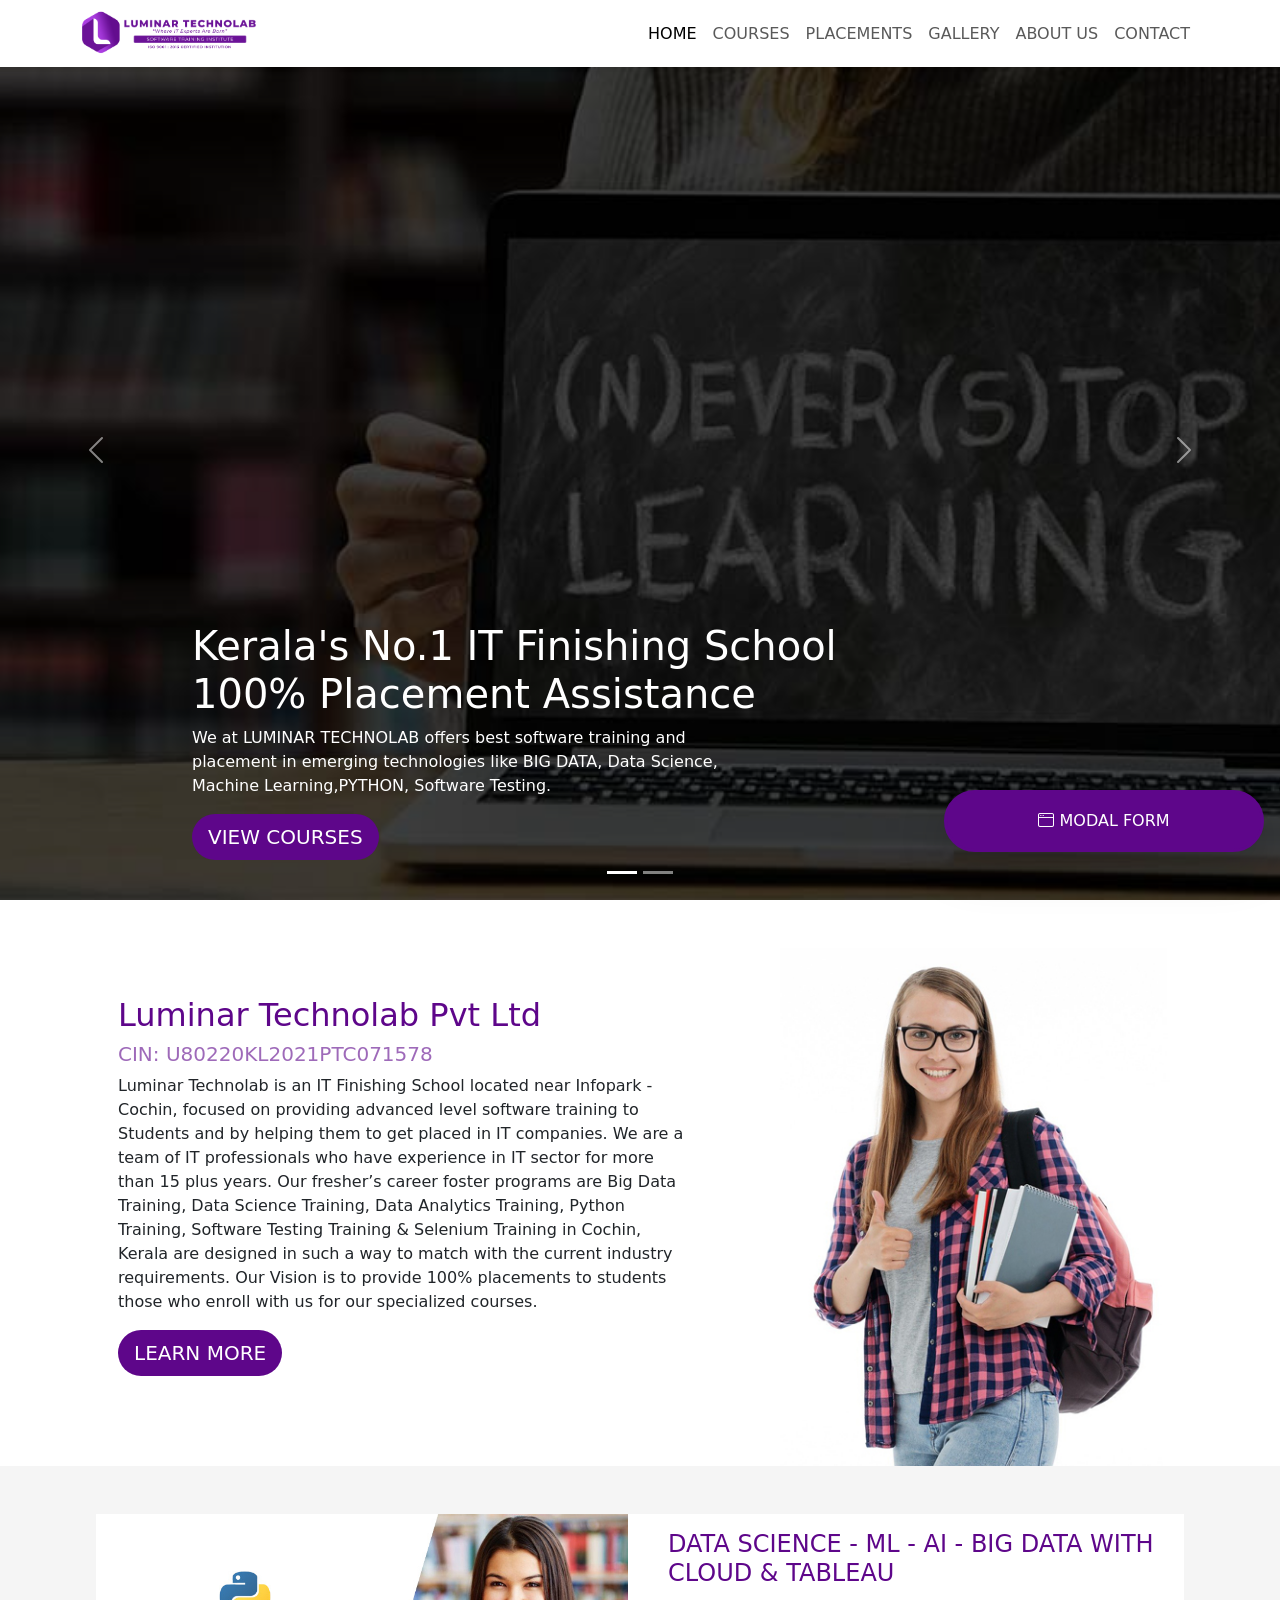
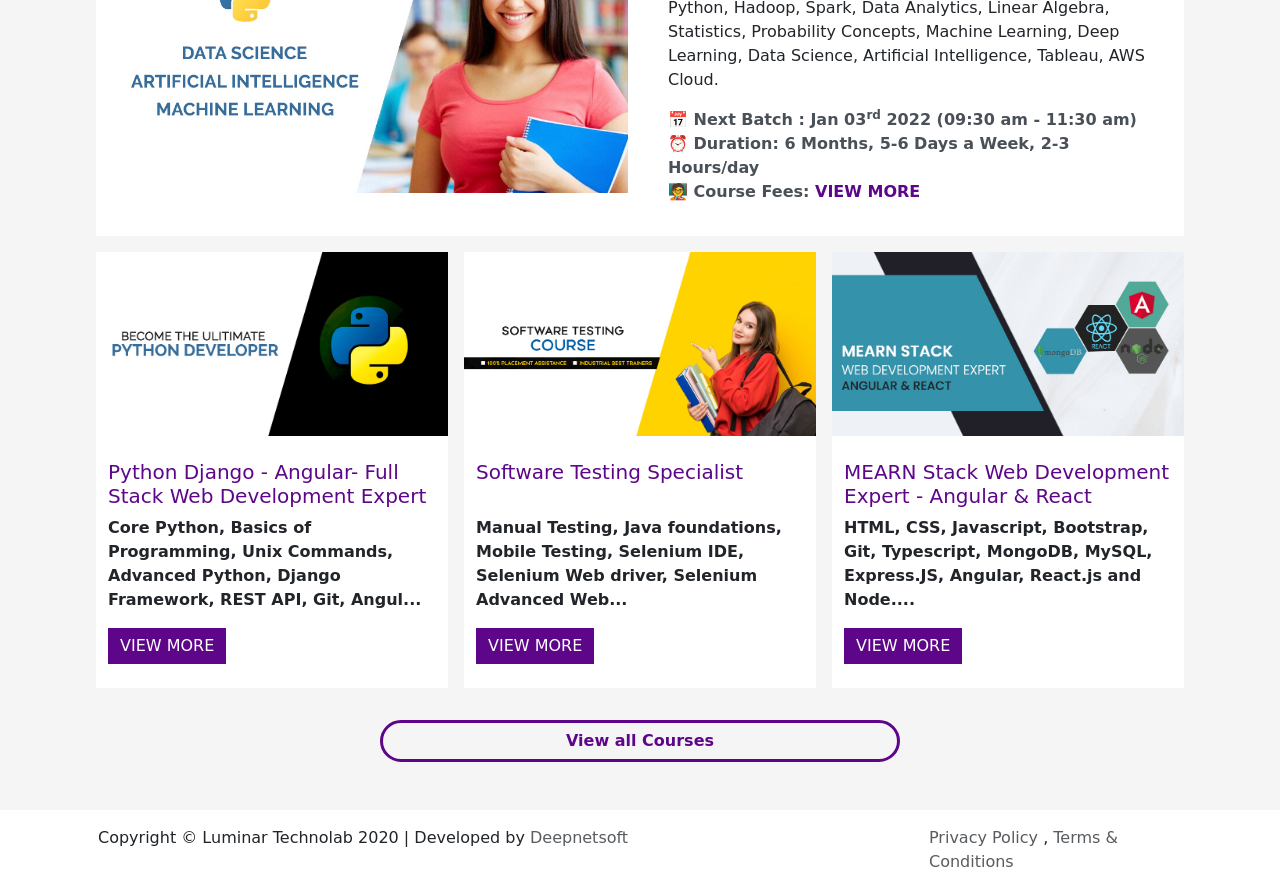
==== index.html @ cd68b2ef "refinements" ====
<!DOCTYPE html>
<html lang="en">
  <head>
    <meta charset="UTF-8" />
    <meta name="viewport" content="width=device-width, initial-scale=1.0" />
    <title>Luminar TechnoLab</title>
    <link
      href="https://cdn.jsdelivr.net/npm/bootstrap@5.3.0/dist/css/bootstrap.min.css"
      rel="stylesheet"
      integrity="sha384-9ndCyUaIbzAi2FUVXJi0CjmCapSmO7SnpJef0486qhLnuZ2cdeRhO02iuK6FUUVM"
      crossorigin="anonymous"
    />
    <link
      rel="stylesheet"
      href="https://cdn.jsdelivr.net/npm/bootstrap-icons@1.10.5/font/bootstrap-icons.css"
    />
    <link rel="stylesheet" href="./scroll.css" />
    <link rel="shortcut icon" href="./images/favicon.ico" type="image/x-icon" />
    <style>
      .nav-link:hover {
        color: #5e068a;
      }
    </style>
  </head>
  <body class="user-select-none" data-bs-theme="light">
    <nav class="navbar navbar-expand-lg bg-white fixed-top shadow-sm">
      <div class="container">
        <a class="me-auto col-1" href="#">
          <img
            src="./images/logo vanner 0.1.ad159943.png"
            width="200%"
            alt="luminar-logo"
        /></a>
        <button
          class="navbar-toggler navbar-light collapsed ms-auto"
          type="button"
          data-bs-toggle="collapse"
          data-bs-target="#navbarNav"
          aria-bs-controls="navbarNav"
          aria-expanded="false"
          aria-label="Toggle navigation"
        >
          <span class="navbar-toggler-icon"></span>
        </button>
        <div class="collapse navbar-collapse" id="navbarNav">
          <ul class="navbar-nav ms-auto">
            <li class="nav-item active">
              <a class="nav-link active">HOME</a>
            </li>
            <li class="nav-item">
              <a class="nav-link">COURSES</a>
            </li>
            <li class="nav-item">
              <a class="nav-link">PLACEMENTS</a>
            </li>
            <li class="nav-item">
              <a class="nav-link">GALLERY</a>
            </li>
            <li class="nav-item">
              <a class="nav-link">ABOUT US</a>
            </li>
            <li class="nav-item">
              <a class="nav-link">CONTACT</a>
            </li>
          </ul>
        </div>
      </div>
    </nav>

    <main>
      <div
        id="carouselExampleCaptions"
        class="carousel slide bg-black"
        style="height: 100vh"
      >
        <div class="carousel-indicators">
          <button
            type="button"
            data-bs-target="#carouselExampleCaptions"
            data-bs-slide-to="0"
            class="active"
            aria-current="true"
            aria-label="Slide 1"
          ></button>
          <button
            type="button"
            data-bs-target="#carouselExampleCaptions"
            data-bs-slide-to="1"
            aria-label="Slide 2"
          ></button>
        </div>
        <div class="carousel-inner">
          <div class="carousel-item active">
            <img
              src="./images/5.jpg"
              class="object-fit-cover w-100"
              alt=""
              style="opacity: 50%; height: 100vh"
            />
            <div class="carousel-caption text-start">
              <h1>
                Kerala's No.1 IT Finishing School<br />100% Placement Assistance
              </h1>
              <p style="width: 65%">
                We at LUMINAR TECHNOLAB offers best software training and
                placement in emerging technologies like BIG DATA, Data Science,
                Machine Learning,PYTHON, Software Testing.
              </p>
              <button
                class="btn btn-lg btn-primary rounded-5"
                style="background-color: #5e068a; border: none"
              >
                VIEW COURSES
              </button>
            </div>
          </div>
          <div class="carousel-item">
            <img
              src="./images/6.jpg"
              class="object-fit-cover w-100"
              style="opacity: 50%; height: 100vh"
              alt=""
            />
            <div class="carousel-caption d-none d-md-block text-start">
              <h1>
                Data Science, ML &amp; AI Big Data - Hadoop &amp; Spark Python
                Data Science
              </h1>
              <p style="width: 65%">
                We LUMINAR TECHNOLAB offers best software training and placement
                in emerging technologies like Big Data, Hadoop, Spark,Data
                Scince, Machine Learning, Deep Learning and AI.
              </p>
              <button
                class="btn btn-lg btn-primary rounded-5"
                style="background-color: #5e068a; border: none"
              >
                VIEW COURSES
              </button>
            </div>
          </div>
        </div>
        <button
          class="carousel-control-prev"
          type="button"
          data-bs-target="#carouselExampleCaptions"
          data-bs-slide="prev"
        >
          <span class="carousel-control-prev-icon" aria-hidden="true"></span>
          <span class="visually-hidden">Previous</span>
        </button>
        <button
          class="carousel-control-next"
          type="button"
          data-bs-target="#carouselExampleCaptions"
          data-bs-slide="next"
        >
          <span class="carousel-control-next-icon" aria-hidden="true"></span>
          <span class="visually-hidden">Next</span>
        </button>
      </div>
      <div class="container mt-2"></div>

      <div class="container">
        <div class="row mt-5">
          <div class="col-lg-7 p-5">
            <h3 class="h2" style="color: #5e068a">Luminar Technolab Pvt Ltd</h3>
            <span class="orange-color"></span>
            <h4 class="h5 fw-light" style="color: #5e068a99">
              CIN: U80220KL2021PTC071578
            </h4>
            <p>
              Luminar Technolab is an IT Finishing School located near Infopark
              - Cochin, focused on providing advanced level software training to
              Students and by helping them to get placed in IT companies. We are
              a team of IT professionals who have experience in IT sector for
              more than 15 plus years. Our fresher’s career foster programs are
              Big Data Training, Data Science Training, Data Analytics Training,
              Python Training, Software Testing Training &amp; Selenium Training
              in Cochin, Kerala are designed in such a way to match with the
              current industry requirements. Our Vision is to provide 100%
              placements to students those who enroll with us for our
              specialized courses.
            </p>
            <a
              class="btn btn-lg btn-primary rounded-5"
              href="#"
              style="
                background-color: #5e068a;
                text-transform: uppercase;
                border: #5e068a;
              "
              >Learn More</a
            >
          </div>
          <div class="col-5">
            <img src="./images/qq.jpg" alt="" class="w-100 img-fluid" />
          </div>
        </div>
      </div>

      <div class="container-fluid p-5" style="background-color: #f5f5f5">
        <div
          class="card rounded-0 bg-white border-0 ms-lg-5 me-lg-5 ms-sm-1 me-sm-1"
        >
          <div class="card-body p-0">
            <div class="row">
              <div class="col-lg-6 col-sm-12">
                <div class="">
                  <img
                    src="./images/data-science-1588143159.jpg"
                    class="img-fluid w-100 object-fit-contain"
                    alt=""
                  />
                </div>
              </div>
              <div class="col-lg-6 col-sm-12">
                <div class="p-3">
                  <h3 class="text-uppercase h4" style="color: #5e068a">
                    Data Science - ML - AI - Big Data with Cloud &amp; Tableau
                  </h3>
                  <p>
                    Python, Hadoop, Spark, Data Analytics, Linear Algebra,
                    Statistics, Probability Concepts, Machine Learning, Deep
                    Learning, Data Science, Artificial Intelligence, Tableau,
                    AWS Cloud.
                  </p>
                  <p class="text-dark-emphasis fw-semibold">
                    📅 Next Batch : Jan 03<sup>rd</sup> 2022 (09:30 am - 11:30
                    am)<br />
                    ⏰ Duration: 6 Months, 5-6 Days a Week, 2-3
                    Hours/day&nbsp;<br />
                    🧑‍🏫 Course Fees:
                    <span style="color: #5e068a">VIEW MORE</span><br />
                  </p>
                </div>
              </div>
            </div>
          </div>
        </div>
        <div class="row mt-3 ms-lg-5 me-lg-5 ms-sm-1 me-sm-1">
          <div class="card col-lg col-sm-12 me-3 rounded-0 border-0 p-0 mb-3">
            <img src="./images/python-1588143191.jpg" class="w-100" alt="" />
            <div class="card-body p-4">
              <h3 class="h5 row" style="color: #5e068a">
                Python Django - Angular- Full Stack Web Development Expert
              </h3>
              <p class="row fw-semibold">
                Core Python, Basics of Programming, Unix Commands, Advanced
                Python, Django Framework, REST API, Git, Angul...
              </p>
              <button
                class="row btn btn-primary rounded-0"
                style="background-color: #5e068a; border: #5e068a"
              >
                VIEW MORE
              </button>
            </div>
          </div>
          <div class="card col-lg col-sm-12 me-3 rounded-0 border-0 p-0 mb-3">
            <img src="./images/st-1588580359.jpg" class="w-100" alt="" />
            <div class="card-body p-4">
              <h3 class="h5 row" style="color: #5e068a">
                Software Testing Specialist <br /><span class="text-white"
                  >bland txt</span
                >
              </h3>
              <p class="row fw-semibold">
                Manual Testing, Java foundations, Mobile Testing, Selenium IDE,
                Selenium Web driver, Selenium Advanced Web...
              </p>
              <button
                class="row btn btn-primary rounded-0"
                style="background-color: #5e068a; border: #5e068a"
              >
                VIEW MORE
              </button>
            </div>
          </div>
          <div class="card col-lg col-sm-12 rounded-0 border-0 p-0 mb-3">
            <img src="./images/ms-1623825586.jpg" class="w-100" alt="" />
            <div class="card-body p-4">
              <h3 class="h5 row" style="color: #5e068a">
                MEARN Stack Web Development Expert - Angular &amp; React
              </h3>
              <p class="row fw-semibold">
                HTML, CSS, Javascript, Bootstrap, Git, Typescript, MongoDB,
                MySQL, Express.JS, Angular, React.js and Node....
              </p>
              <button
                class="row btn btn-primary rounded-0"
                style="background-color: #5e068a; border: #5e068a"
              >
                VIEW MORE
              </button>
            </div>
          </div>
        </div>
        <div class="row mt-3 ms-5 me-5 justify-content-center">
          <div class="w-50">
            <button
              class="btn btn-primary rounded-5 w-100 fw-semibold"
              style="
                color: #5e068a;
                background-color: transparent;
                border: #5e068a solid;
              "
            >
              View all Courses
            </button>
          </div>
        </div>
      </div>

      <div class="mb-5 me-3 ms-auto w-25 fixed-bottom">
        <button
          type="button"
          class="shadow-lg btn btn-primary w-100 rounded-5 p-3"
          data-bs-toggle="modal"
          data-bs-target="#exampleModal"
          style="background-color: #5e068a; border: #5e068a solid"
        >
          <i class="bi bi-window"></i> MODAL FORM
        </button>
      </div>

      <div
        class="modal fade"
        id="exampleModal"
        tabindex="-1"
        aria-labelledby="exampleModalLabel"
        aria-hidden="true"
      >
        <div class="modal-dialog">
          <div class="modal-content">
            <div class="modal-header">
              <button
                type="button"
                class="btn-close"
                data-bs-dismiss="modal"
                aria-label="Close"
              ></button>
            </div>
            <div class="modal-body">
              <h3>Get Training Quote for free</h3>
              <form action="">
                <input
                  type="text"
                  placeholder="Name"
                  class="form-control"
                  style="border: none"
                />
                <hr />
                <input
                  type="email"
                  placeholder="Email"
                  class="form-control"
                  style="border: none"
                />
                <hr />
                <input
                  type="tel"
                  placeholder="Phone"
                  class="form-control"
                  style="border: none"
                />
                <hr />
                <select
                  name="current_status"
                  required=""
                  class="form-select rounded-0 mb-3"
                >
                  <option selected="true" disabled="disabled">
                    Select Course interested in
                  </option>
                  <option>
                    Data Science - ML - AI - Big Data with Cloud &amp; Tableau
                  </option>
                  <option>
                    Python Django - Angular- Full Stack Web Development Expert
                  </option>
                  <option>Software Testing Specialist</option>
                  <option>
                    MEARN Stack Web Development Expert - Angular &amp; React
                  </option>
                  <option>Business Analytics - Power BI &amp; Tableau</option>
                  <option>
                    Android Developer Expert Training In Kochi- Flutter
                  </option>
                  <option>
                    PYTHON -DATA SCIENCE with ML - AI - &amp; TABLEAU
                  </option>
                </select>
                <input
                  type="text"
                  placeholder="City"
                  class="form-control"
                  style="border: none"
                />
                <hr />
                <textarea
                  name="comment"
                  id="comment"
                  cols="30"
                  rows="10"
                  placeholder="Comment"
                  class="form-control mb-3"
                  style="border: none"
                ></textarea>
                <button
                  type="submit"
                  class="btn btn-primary rounded-0"
                  style="background-color: #5e068a; border: none"
                >
                  SUBMIT
                </button>
              </form>
            </div>
          </div>
        </div>
      </div>
    </main>

    <footer class="container">
      <div class="row h-25 p-3">
        <div class="col-lg-6 col-md-7 col-12 me-auto w-75">
          <span
            >Copyright © Luminar Technolab 2020 | Developed by
            <a
              class="text-decoration-none text-muted"
              href="#"
              class="deepnetsoft"
              target="_blank"
              >Deepnetsoft</a
            ></span
          >
        </div>
        <div class="col-lg-6 col-md-5 col-12 ms-auto w-25">
          <span>
            <a class="text-decoration-none text-muted" href="#"
              >Privacy Policy</a
            >
            ,
            <a class="text-decoration-none text-muted" href="#"
              >Terms &amp; Conditions</a
            ></span
          >
        </div>
      </div>
    </footer>
    <script
      src="https://cdn.jsdelivr.net/npm/bootstrap@5.3.0/dist/js/bootstrap.bundle.min.js"
      integrity="sha384-geWF76RCwLtnZ8qwWowPQNguL3RmwHVBC9FhGdlKrxdiJJigb/j/68SIy3Te4Bkz"
      crossorigin="anonymous"
    ></script>
    <script
      src="https://cdn.jsdelivr.net/npm/@popperjs/core@2.11.8/dist/umd/popper.min.js"
      integrity="sha384-I7E8VVD/ismYTF4hNIPjVp/Zjvgyol6VFvRkX/vR+Vc4jQkC+hVqc2pM8ODewa9r"
      crossorigin="anonymous"
    ></script>
  </body>
</html>
---- scroll.css ----
::-webkit-scrollbar{
    width: .5em;
}

::-webkit-scrollbar-track{
    background: #F8F9FA;
}

::-webkit-scrollbar-thumb
{
    background: #5e068a;
    border-radius: 100vw;
}

::-webkit-scrollbar-thumb:hover{
    background: #980cde;
}
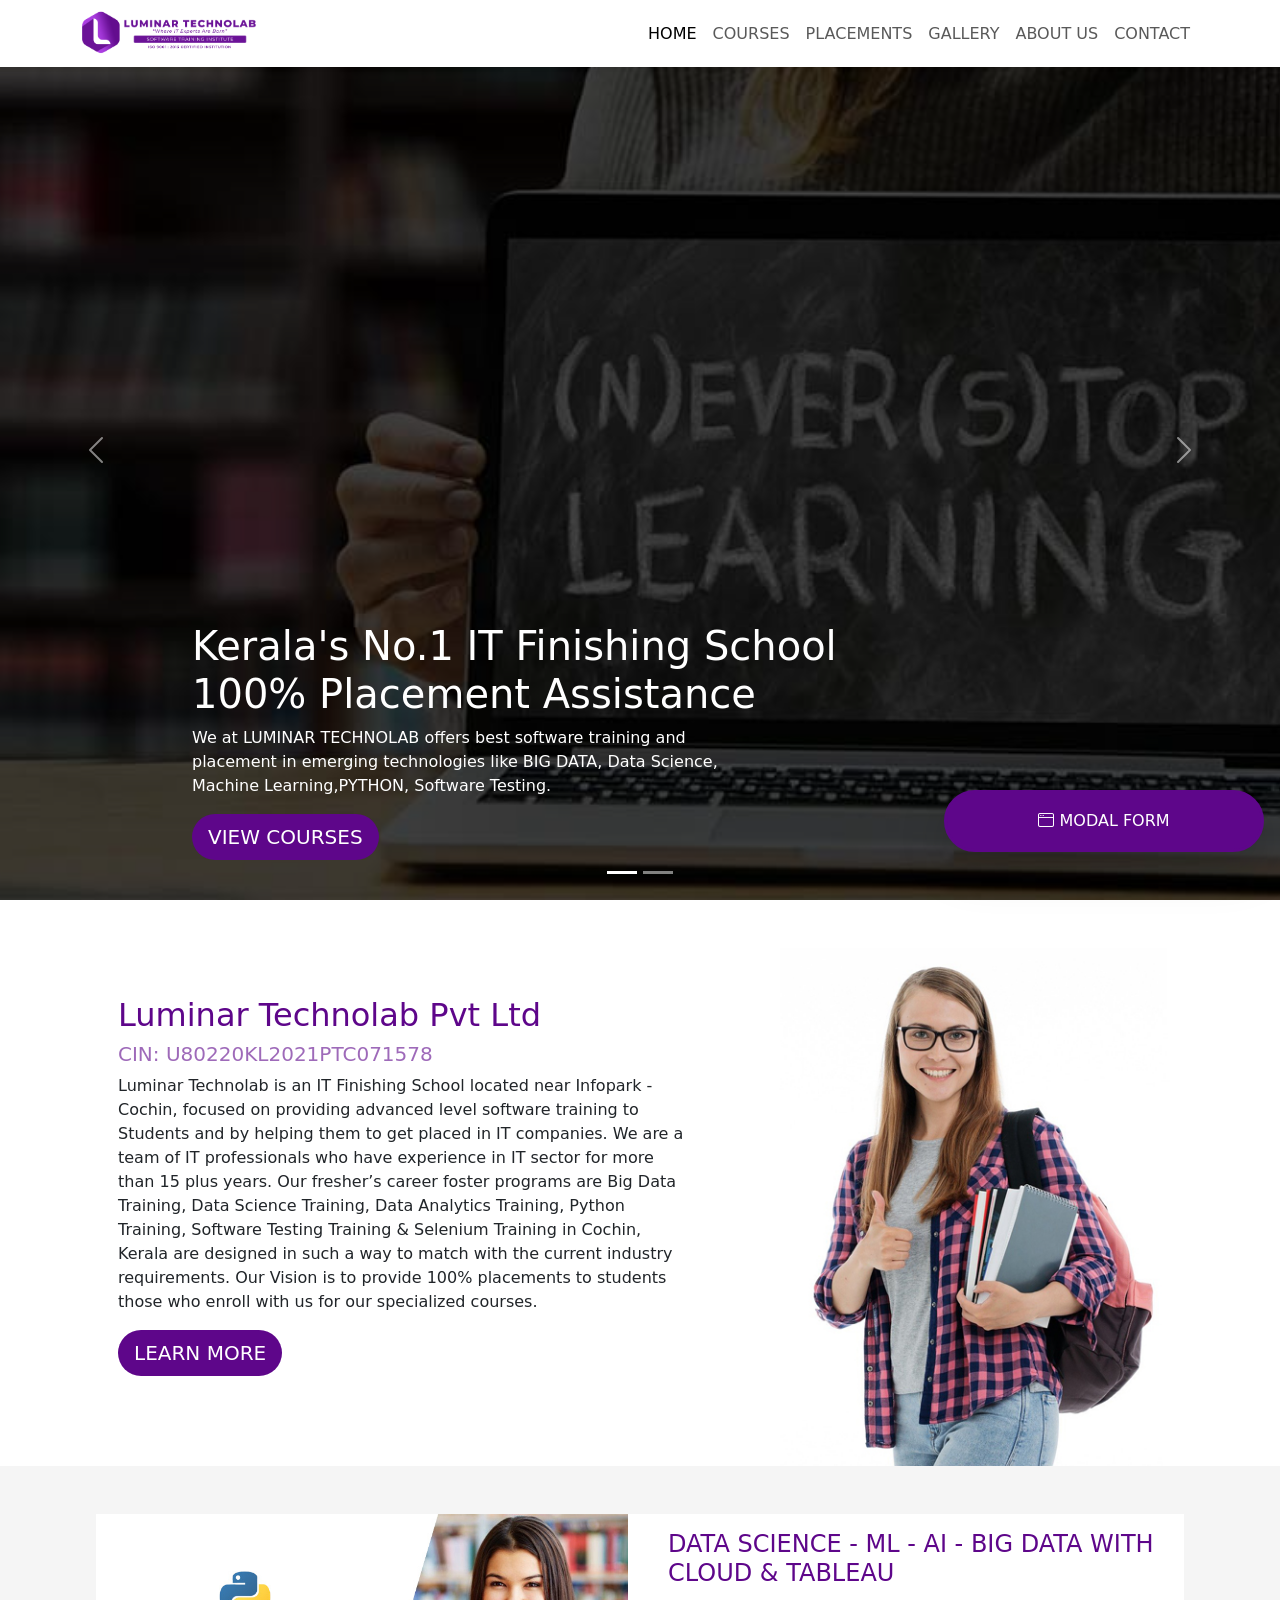
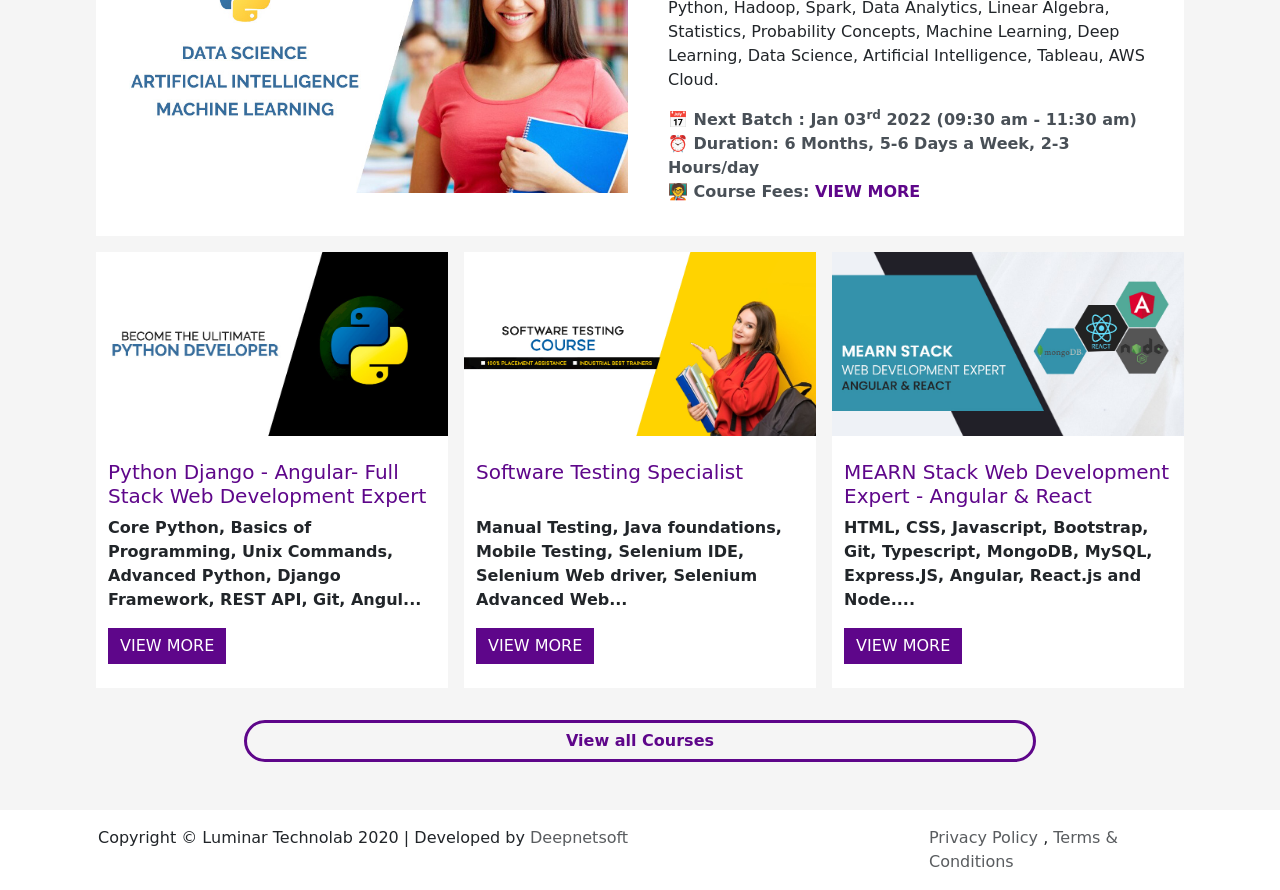
==== commit 50c409db: "0hr" ====
--- a/index.html
+++ b/index.html
@@ -297,7 +297,7 @@
           </div>
         </div>
         <div class="row mt-3 ms-5 me-5 justify-content-center">
-          <div class="w-50">
+          <div class="w-75">
             <button
               class="btn btn-primary rounded-5 w-100 fw-semibold"
               style="
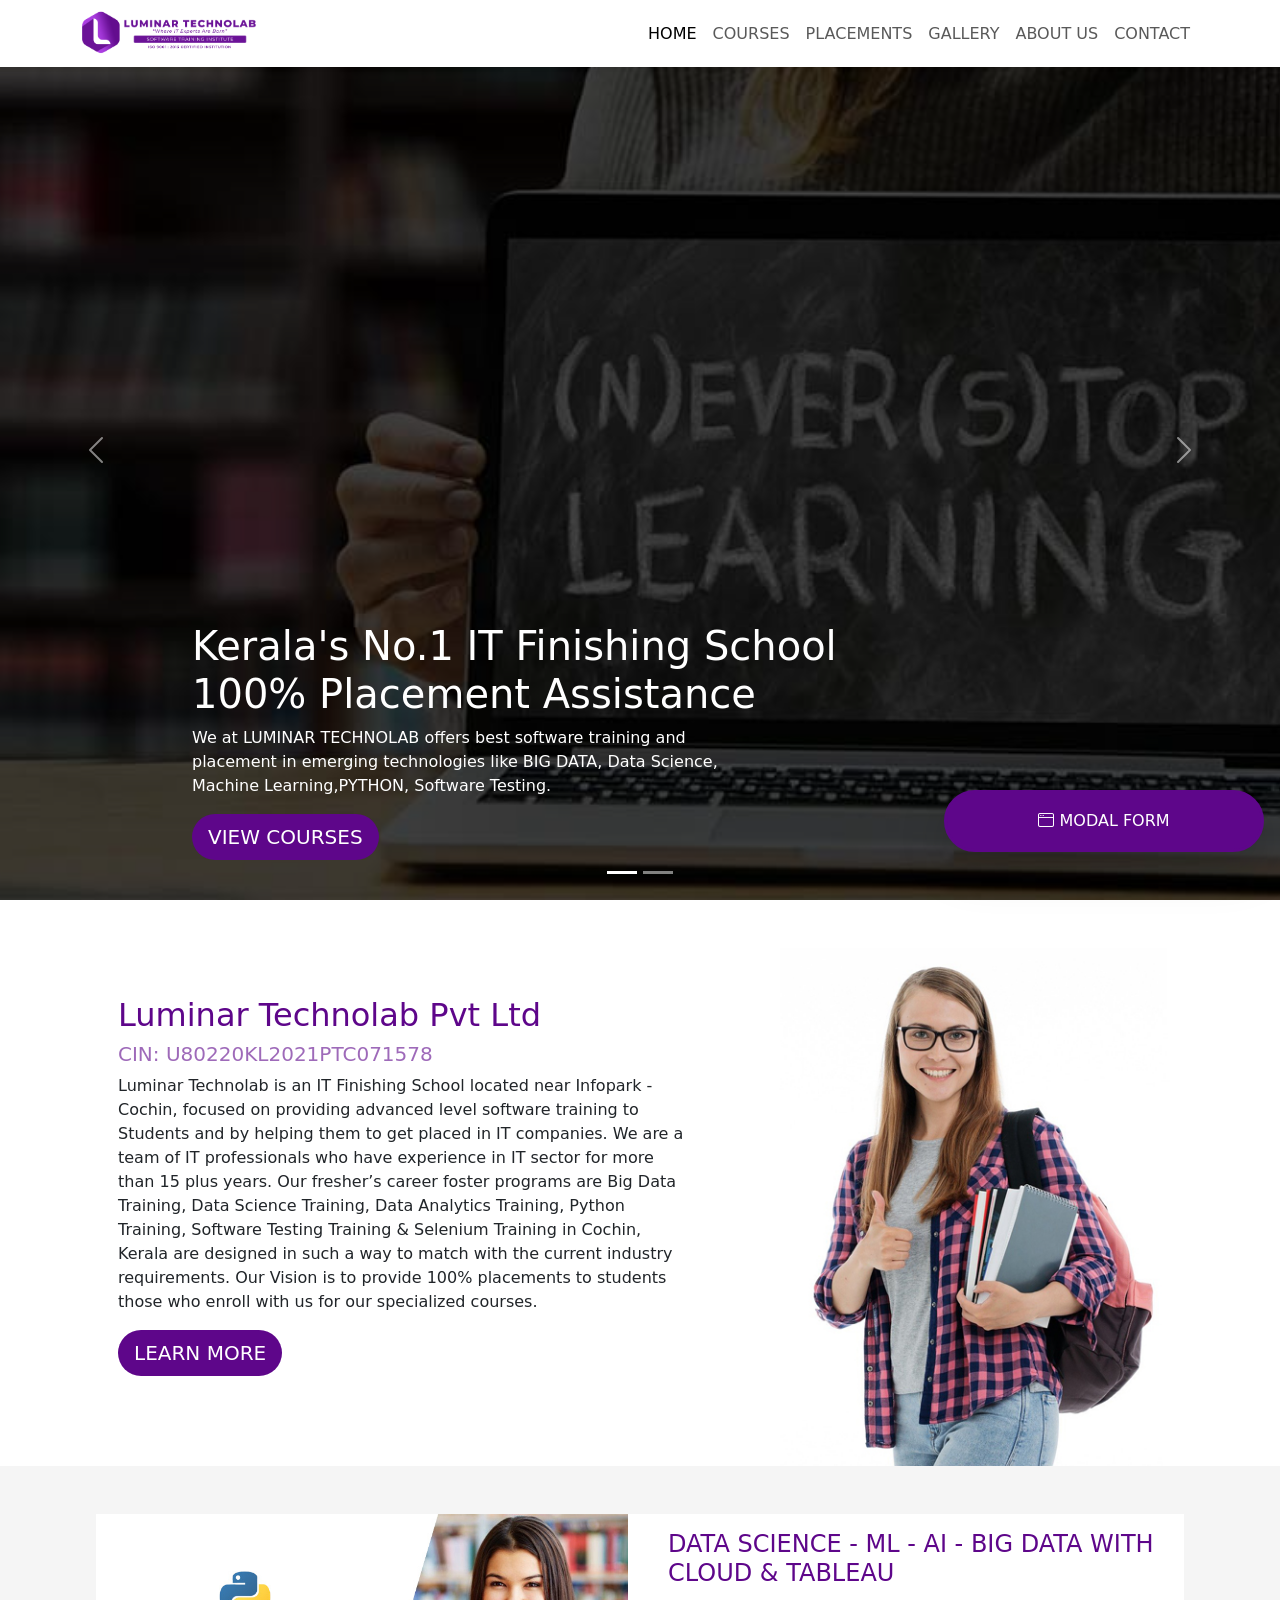
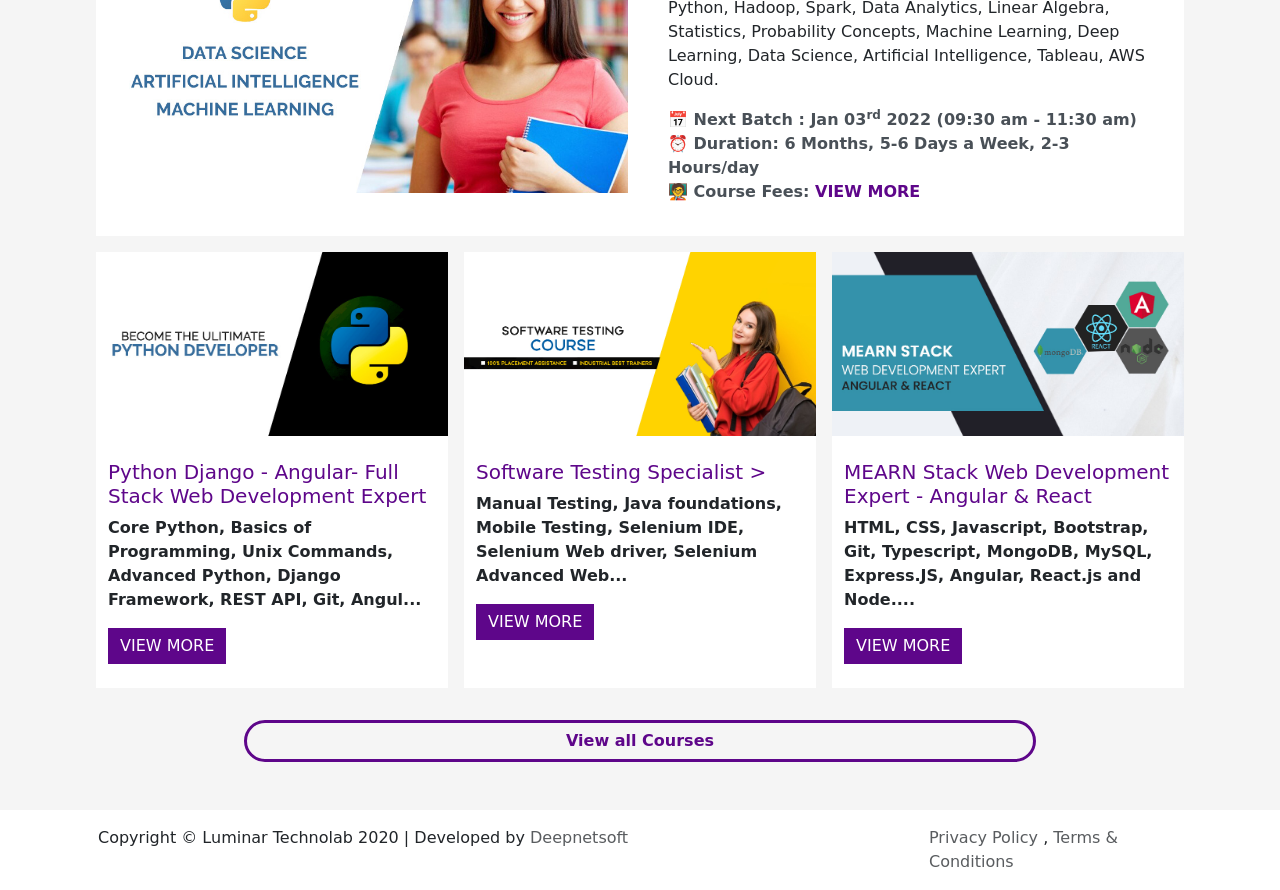
==== commit 84f0a3e2: "card refinement" ====
--- a/index.html
+++ b/index.html
@@ -261,9 +261,7 @@
             <img src="./images/st-1588580359.jpg" class="w-100" alt="" />
             <div class="card-body p-4">
               <h3 class="h5 row" style="color: #5e068a">
-                Software Testing Specialist <br /><span class="text-white"
-                  >bland txt</span
-                >
+                Software Testing Specialist >
               </h3>
               <p class="row fw-semibold">
                 Manual Testing, Java foundations, Mobile Testing, Selenium IDE,
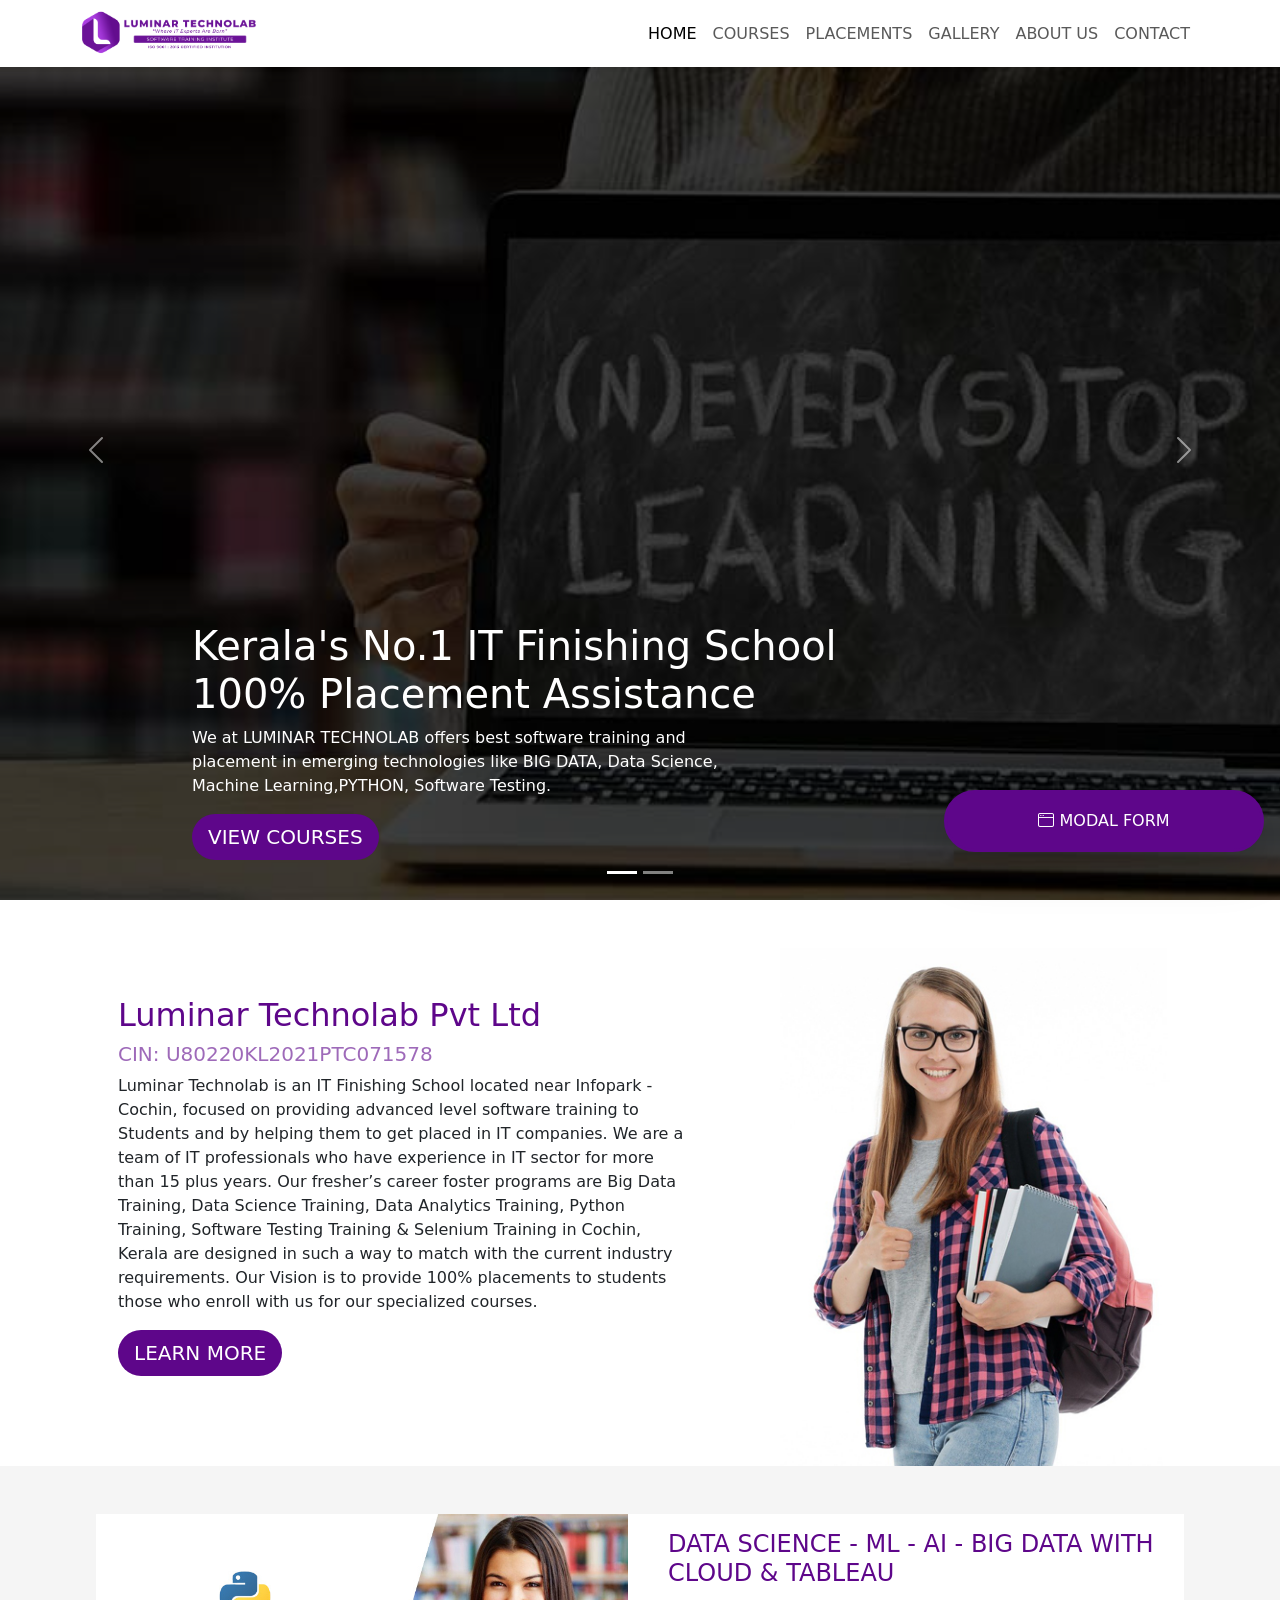
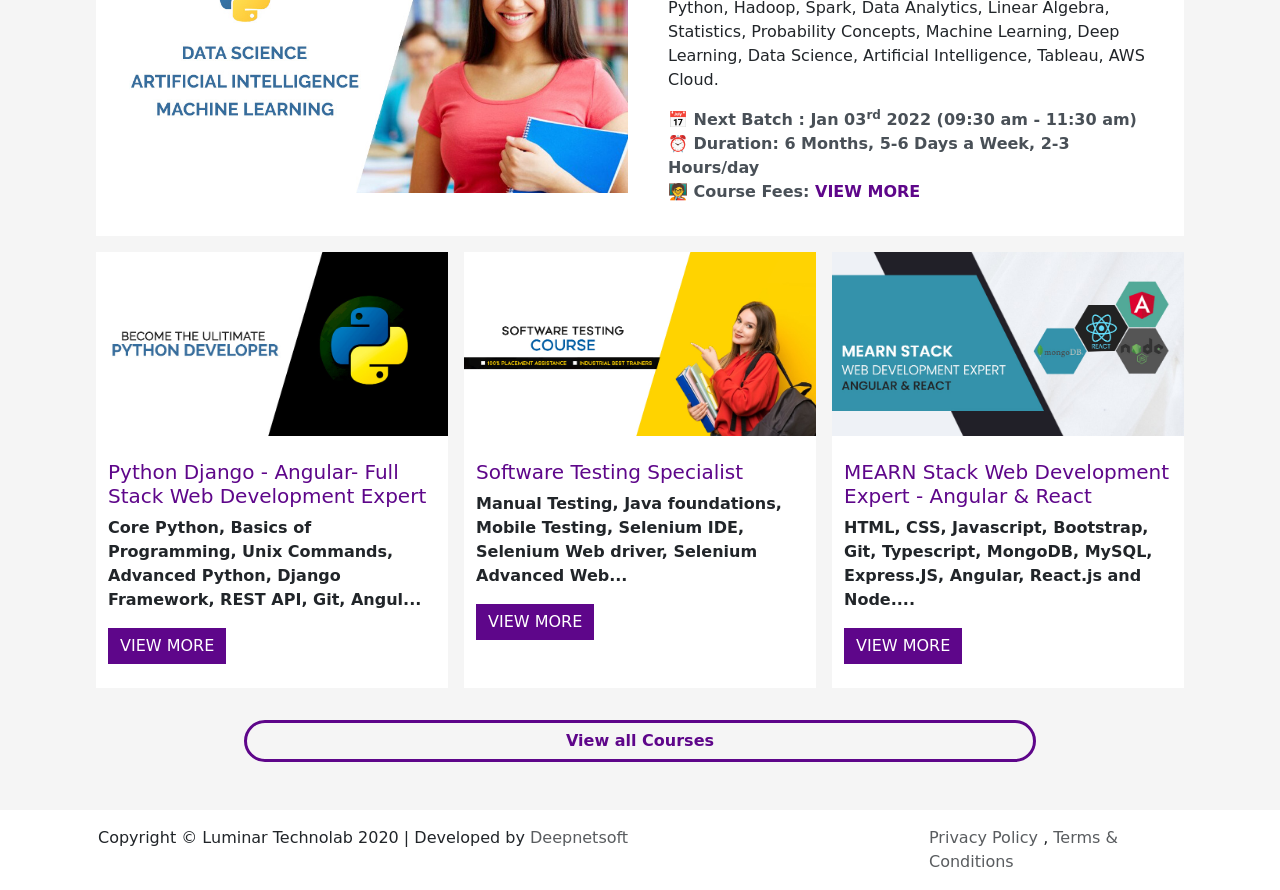
==== commit 83be76d3: "">" Removed" ====
--- a/index.html
+++ b/index.html
@@ -261,7 +261,7 @@
             <img src="./images/st-1588580359.jpg" class="w-100" alt="" />
             <div class="card-body p-4">
               <h3 class="h5 row" style="color: #5e068a">
-                Software Testing Specialist >
+                Software Testing Specialist
               </h3>
               <p class="row fw-semibold">
                 Manual Testing, Java foundations, Mobile Testing, Selenium IDE,
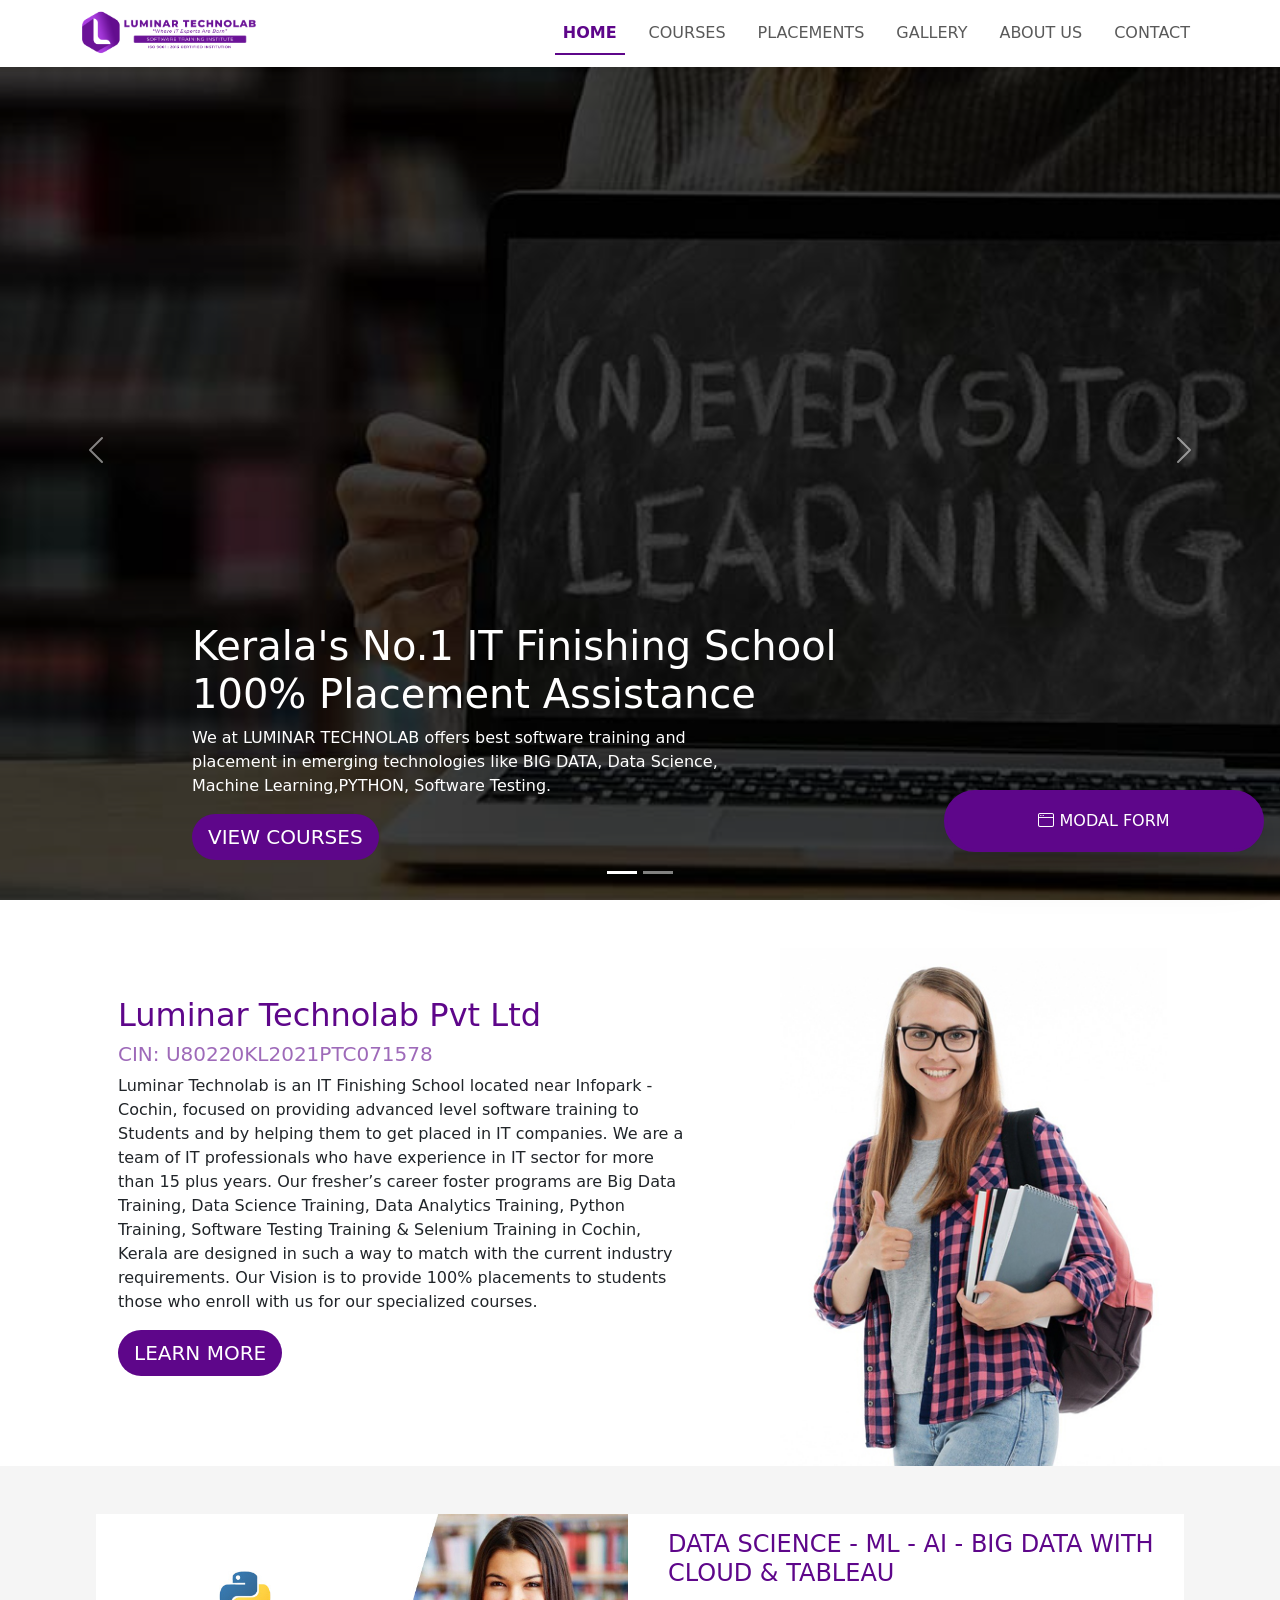
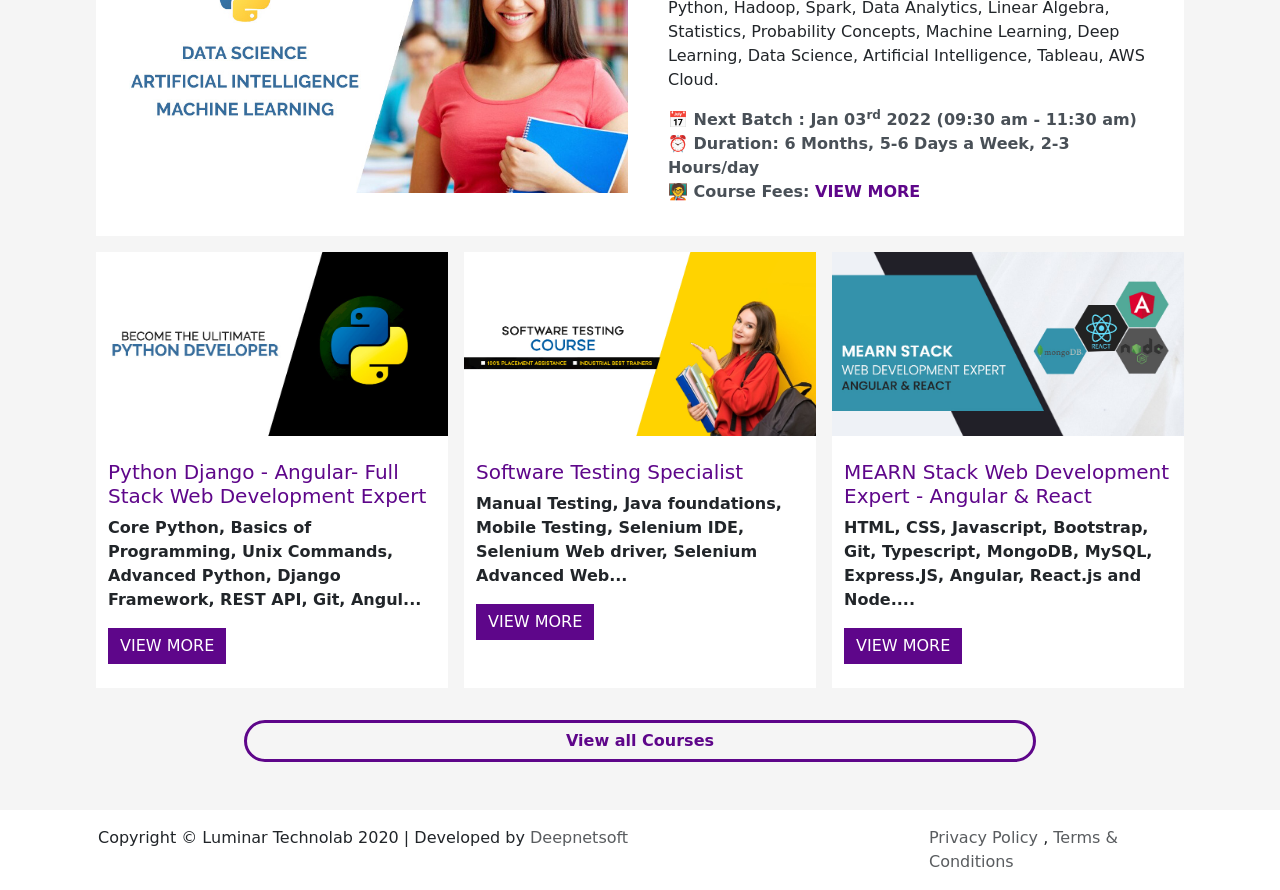
==== commit cceb3191: "nav refinement" ====
--- a/index.html
+++ b/index.html
@@ -19,6 +19,28 @@
     <style>
       .nav-link:hover {
         color: #5e068a;
+      }
+
+      .active {
+        color: #5e068a !important;
+      }
+      @media (orientation: portrait) {
+        h1.h1size {
+          font-size: small;
+        }
+
+        p.psize {
+          font-size: xx-small;
+        }
+
+        button.btnsize {
+          font-size: xx-small;
+        }
+      }
+
+      .card-ani:hover {
+        box-shadow: rgba(149, 157, 165, 0.2) 0px 8px 24px;
+        transform: scale(1.01);
       }
     </style>
   </head>
@@ -43,7 +65,7 @@
           <span class="navbar-toggler-icon"></span>
         </button>
         <div class="collapse navbar-collapse" id="navbarNav">
-          <ul class="navbar-nav ms-auto">
+          <ul class="navbar-nav nav-underline ms-auto">
             <li class="nav-item active">
               <a class="nav-link active">HOME</a>
             </li>
@@ -122,17 +144,17 @@
               alt=""
             />
             <div class="carousel-caption d-none d-md-block text-start">
-              <h1>
+              <h1 class="h1size">
                 Data Science, ML &amp; AI Big Data - Hadoop &amp; Spark Python
                 Data Science
               </h1>
-              <p style="width: 65%">
+              <p class="psize">
                 We LUMINAR TECHNOLAB offers best software training and placement
                 in emerging technologies like Big Data, Hadoop, Spark,Data
                 Scince, Machine Learning, Deep Learning and AI.
               </p>
               <button
-                class="btn btn-lg btn-primary rounded-5"
+                class="btn btn-primary rounded-5 p-3 btnsize"
                 style="background-color: #5e068a; border: none"
               >
                 VIEW COURSES
@@ -193,7 +215,7 @@
               >Learn More</a
             >
           </div>
-          <div class="col-5">
+          <div class="col-lg-5 col-sm-12">
             <img src="./images/qq.jpg" alt="" class="w-100 img-fluid" />
           </div>
         </div>
@@ -201,7 +223,7 @@
 
       <div class="container-fluid p-5" style="background-color: #f5f5f5">
         <div
-          class="card rounded-0 bg-white border-0 ms-lg-5 me-lg-5 ms-sm-1 me-sm-1"
+          class="card rounded-0 bg-white border-0 ms-lg-5 me-lg-5 ms-sm-1 me-sm-1 card-ani"
         >
           <div class="card-body p-0">
             <div class="row">
@@ -239,7 +261,9 @@
           </div>
         </div>
         <div class="row mt-3 ms-lg-5 me-lg-5 ms-sm-1 me-sm-1">
-          <div class="card col-lg col-sm-12 me-3 rounded-0 border-0 p-0 mb-3">
+          <div
+            class="card col-lg col-sm-12 me-3 rounded-0 border-0 p-0 mb-3 card-ani"
+          >
             <img src="./images/python-1588143191.jpg" class="w-100" alt="" />
             <div class="card-body p-4">
               <h3 class="h5 row" style="color: #5e068a">
@@ -257,7 +281,9 @@
               </button>
             </div>
           </div>
-          <div class="card col-lg col-sm-12 me-3 rounded-0 border-0 p-0 mb-3">
+          <div
+            class="card col-lg col-sm-12 me-3 rounded-0 border-0 p-0 mb-3 card-ani"
+          >
             <img src="./images/st-1588580359.jpg" class="w-100" alt="" />
             <div class="card-body p-4">
               <h3 class="h5 row" style="color: #5e068a">
@@ -275,7 +301,9 @@
               </button>
             </div>
           </div>
-          <div class="card col-lg col-sm-12 rounded-0 border-0 p-0 mb-3">
+          <div
+            class="card col-lg col-sm-12 rounded-0 border-0 p-0 mb-3 card-ani"
+          >
             <img src="./images/ms-1623825586.jpg" class="w-100" alt="" />
             <div class="card-body p-4">
               <h3 class="h5 row" style="color: #5e068a">
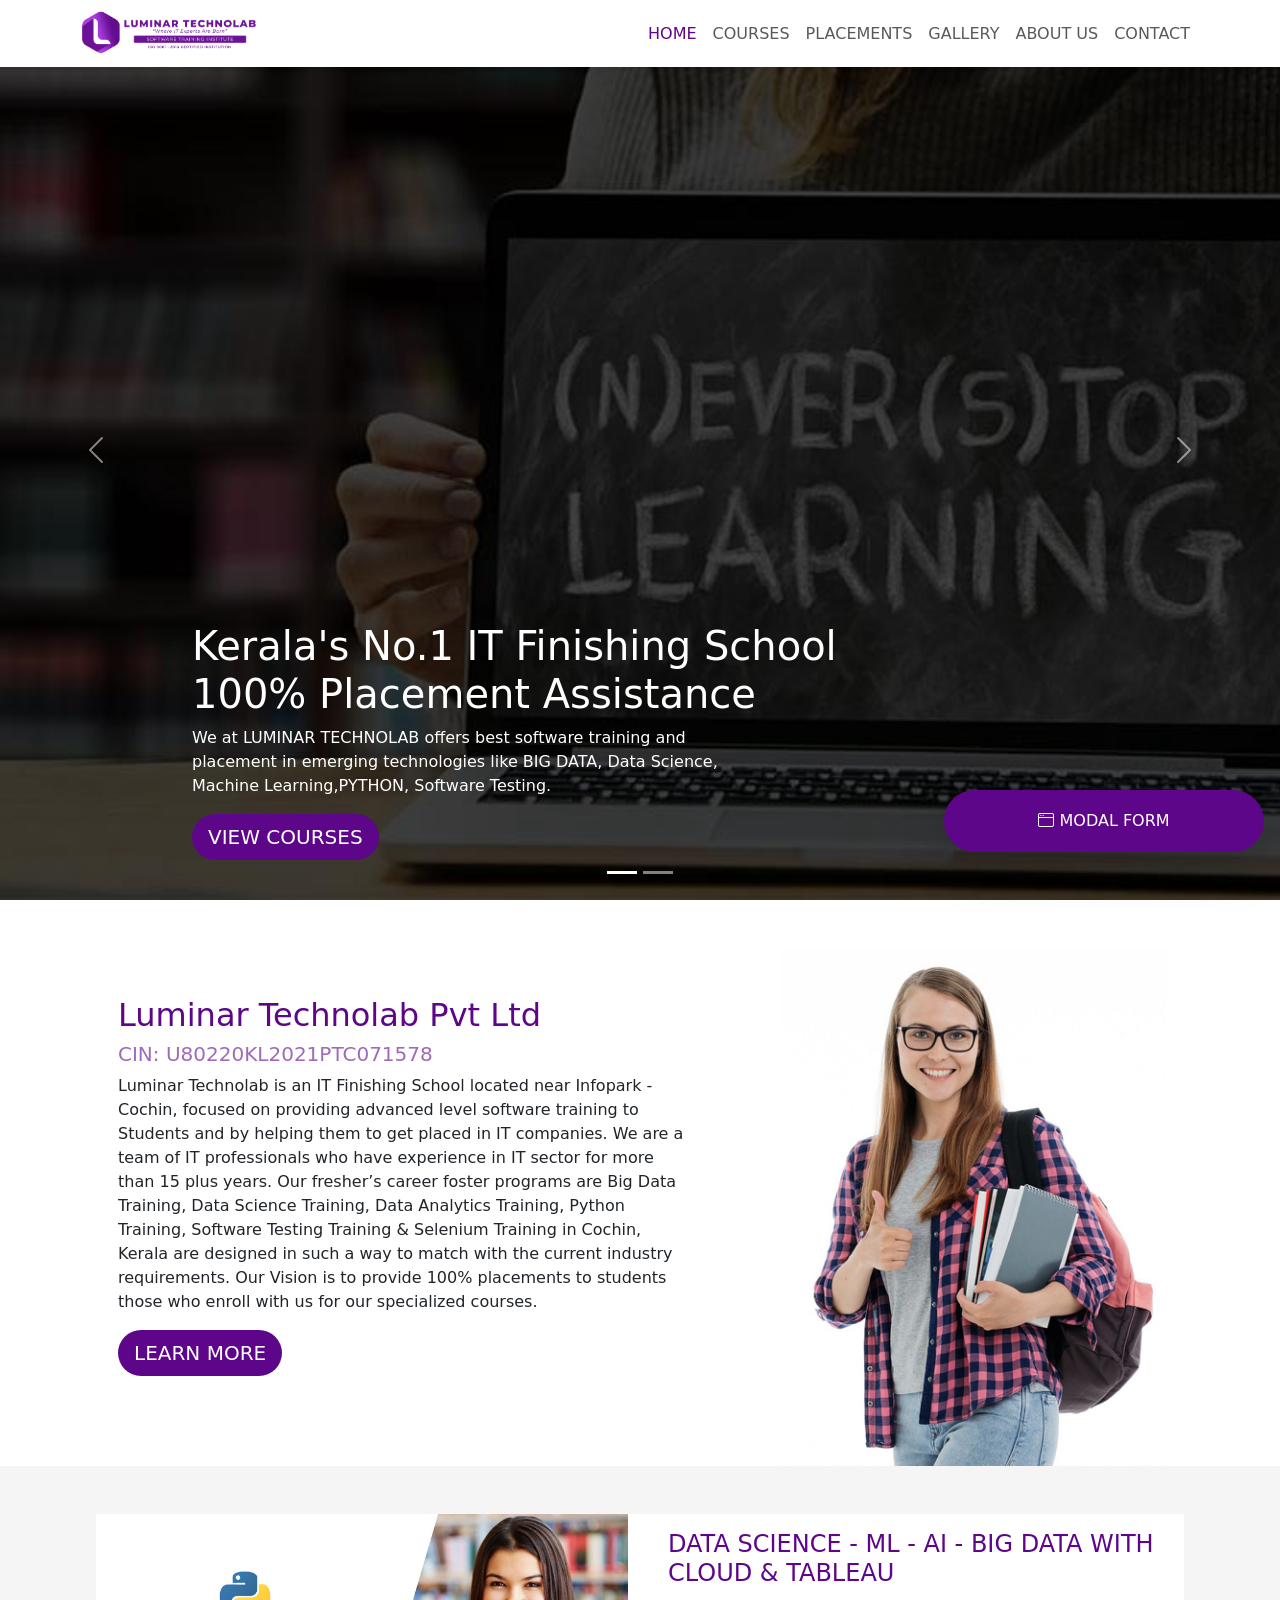
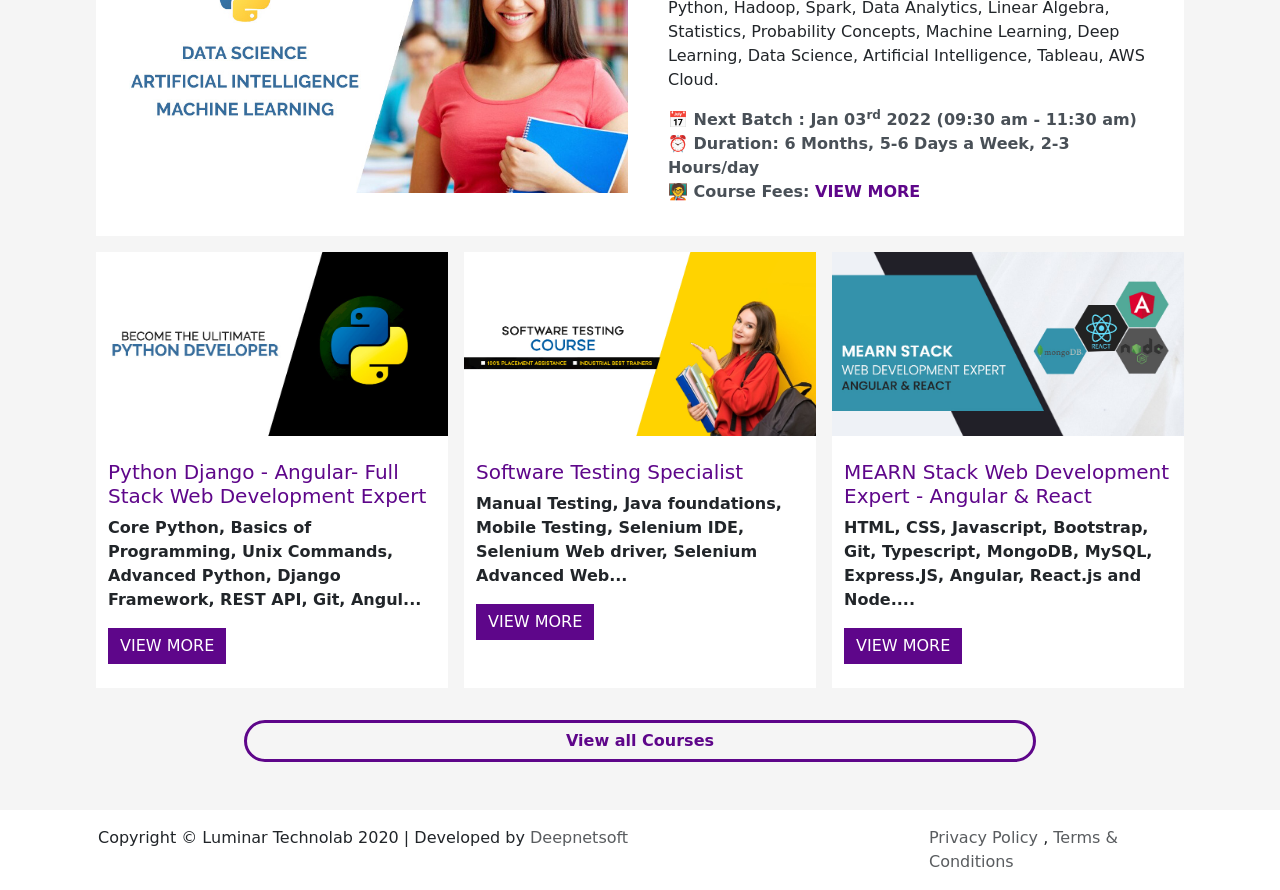
==== commit 924d25ed: "nav reset" ====
--- a/index.html
+++ b/index.html
@@ -65,7 +65,7 @@
           <span class="navbar-toggler-icon"></span>
         </button>
         <div class="collapse navbar-collapse" id="navbarNav">
-          <ul class="navbar-nav nav-underline ms-auto">
+          <ul class="navbar-nav ms-auto">
             <li class="nav-item active">
               <a class="nav-link active">HOME</a>
             </li>
